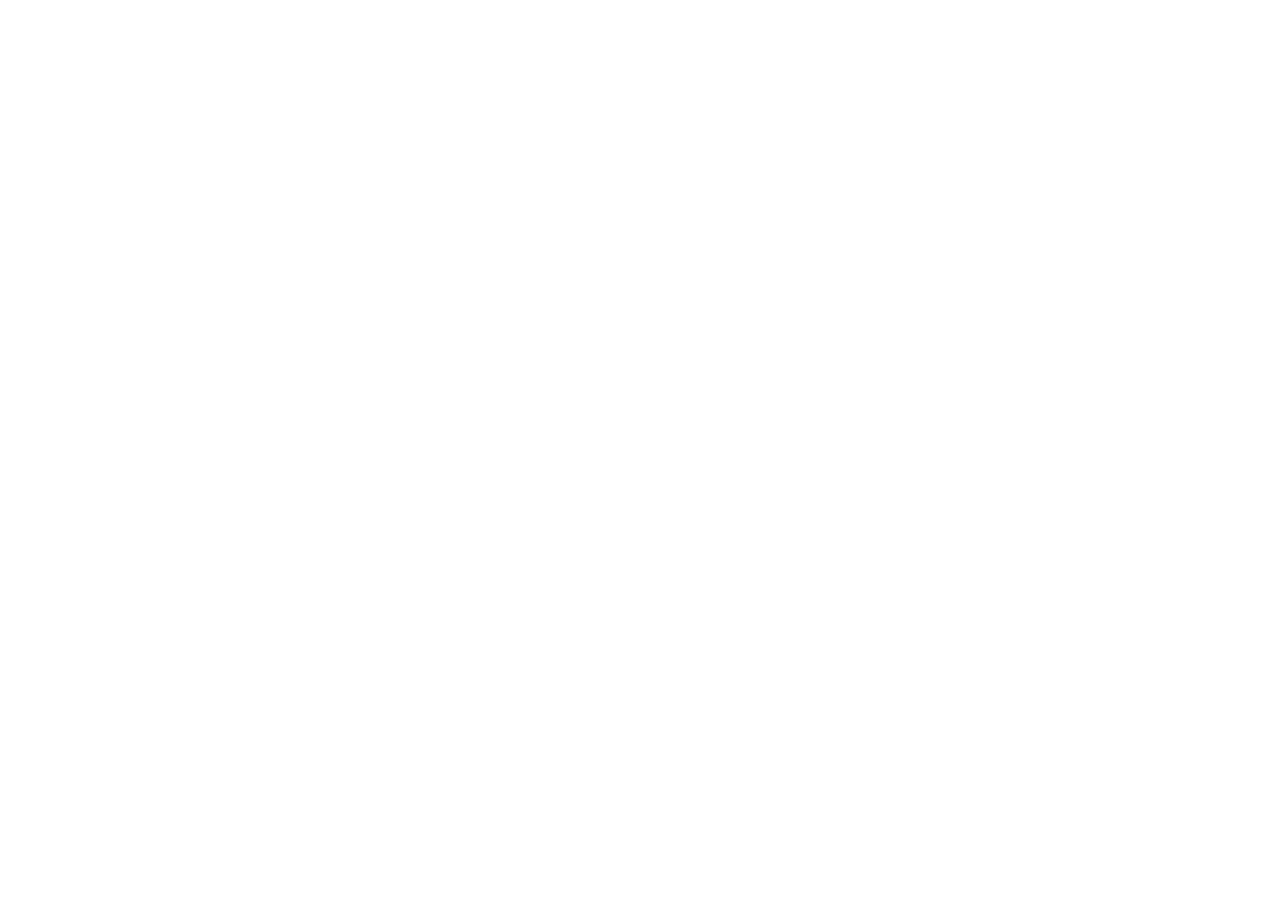
==== main.html @ 71bb46de "Rename index.html to main.html" ====
<!DOCTYPE html>
<html>


<head>

<link rel="stylesheet" type="text/css" href="stylesheet.css" />
<title></title>





</head>



<body onload="currentTime()">
<div class="clock1">
<div id="fullScreenClock" onclick="fullScreen()">
<div id="hideFullScreenClock" onclick="hideFullScreen()">
<div id="clock" ></div>
</div>
</div>
</div>
<script src="main.js"></script>  
</body>




</html>
---- stylesheet.css ----
.clock1 {
position: absolute;
left: 400px;
top: 100px;
text-align: center;
font-size: 900%;
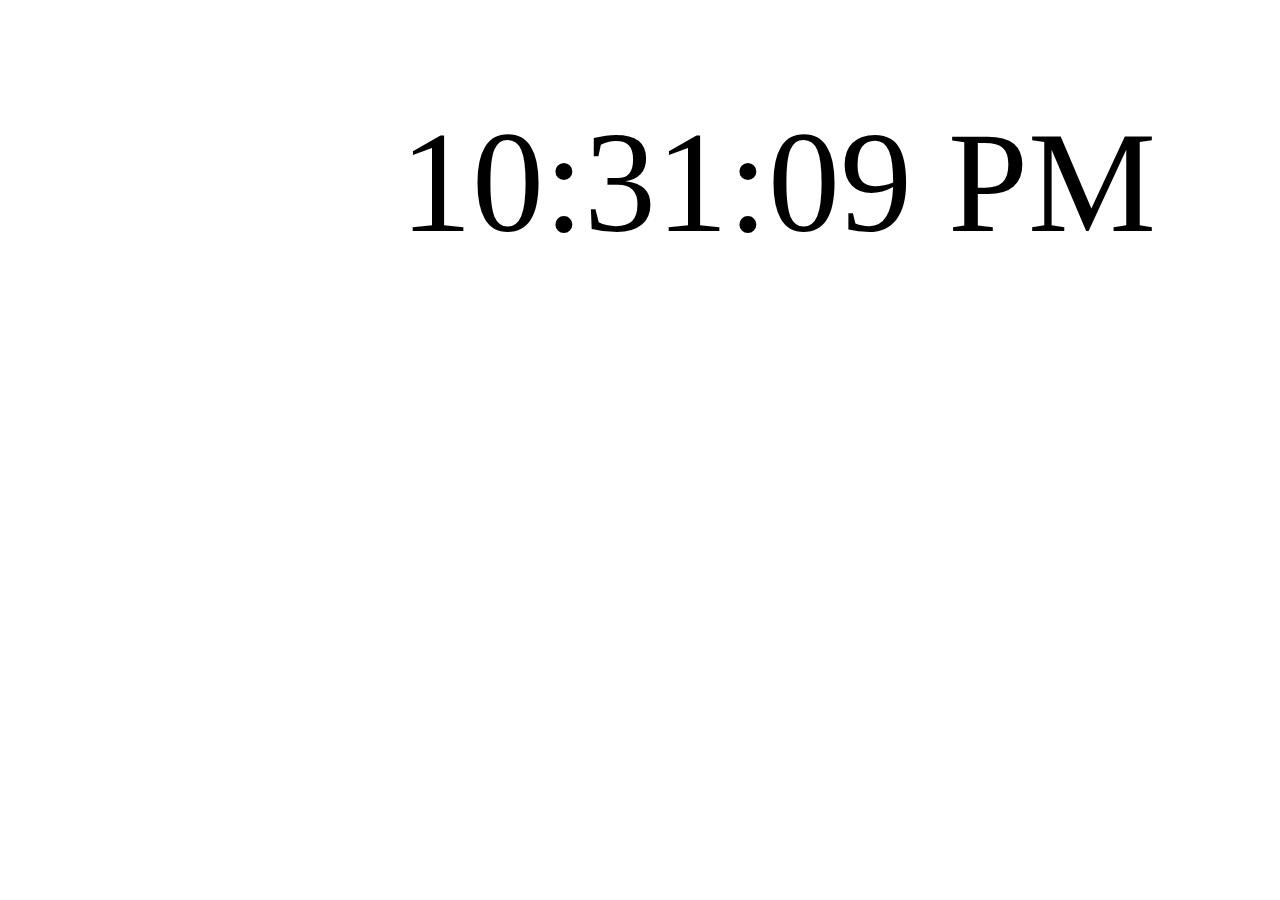
==== commit 4ee4decc: "Add on to js update" ====
--- a/main.html
+++ b/main.html
@@ -1,30 +1,26 @@
 <!DOCTYPE html>
-<html>
+<html lang="en">
 
 
 <head>
-
+<meta charset="utf-8" />
 <link rel="stylesheet" type="text/css" href="stylesheet.css" />
-<title></title>
+  <title>Clock Tab</title>
 
 
 
 
 
-</head>
+  </head>
 
 
 
 <body onload="currentTime()">
-<div class="clock1">
-<div id="fullScreenClock" onclick="fullScreen()">
-<div id="hideFullScreenClock" onclick="hideFullScreen()">
-<div id="clock" ></div>
-</div>
-</div>
-</div>
-<script src="main.js"></script>  
-</body>
+<span class="clock1">
+<span id="clock" ></span>
+  </span>
+  <script src="main.js"></script>
+  </body>
 
 
 
--- a/stylesheet.css
+++ b/stylesheet.css
@@ -4,3 +4,4 @@
 top: 100px;
 text-align: center;
 font-size: 900%;
+}
